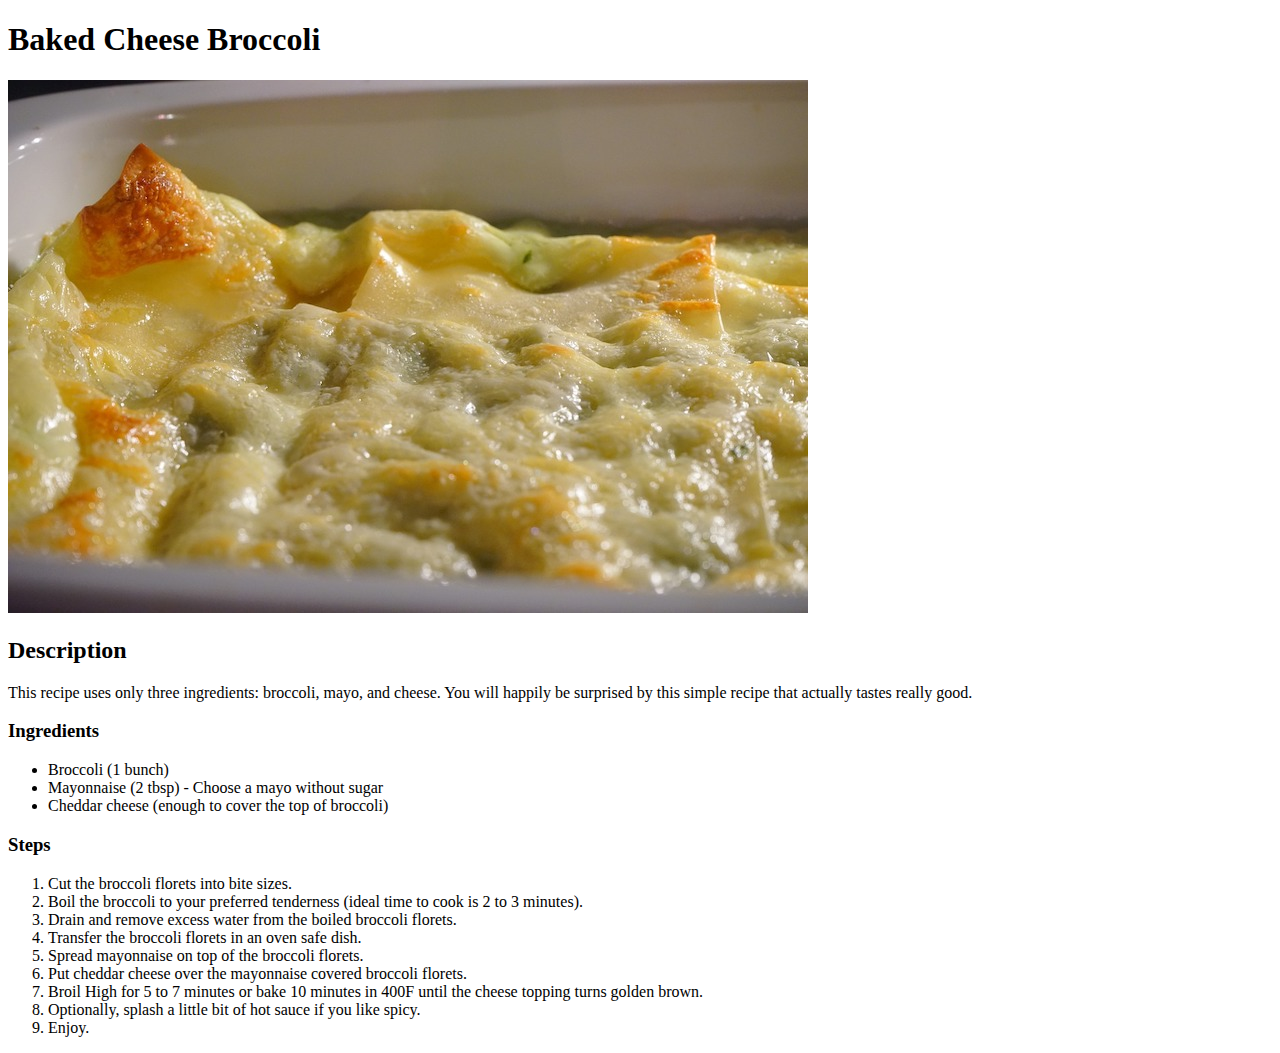
==== recipes/baked-cheese-broccoli.html @ 44b737b0 "Create recipe page baked-cheese-broccoli.html" ====
<!DOCTYPE html>
<html lang="en">
    <head>
        <meta charset="utf-8">
        <title>Baked Cheese Broccoli</title>
    </head>

    <body>
        <h1>Baked Cheese Broccoli</h1>
        <img src="../images/broccoli.jpg" alt="baked cheese over broccolis">

        <h2>Description</h2>
         <p>This recipe uses only three ingredients: broccoli, mayo, and cheese. You will happily be surprised by this simple recipe that actually tastes really good.</p>
    
        <h3>Ingredients</h3>
        <ul>
            <li>Broccoli (1 bunch)</li>
            <li>Mayonnaise (2 tbsp) - Choose a mayo without sugar</li>
            <li>Cheddar cheese (enough to cover the top of broccoli)</li>
        </ul>

        <h3>Steps</h3>
        <ol>
            <li>Cut the broccoli florets into bite sizes.</li>
            <li>Boil the broccoli to your preferred tenderness (ideal time to cook is 2 to 3 minutes).</li>
            <li>Drain and remove excess water from the boiled broccoli florets.</li>
            <li>Transfer the broccoli florets in an oven safe dish.</li>
            <li>Spread mayonnaise on top of the broccoli florets.</li>
            <li>Put cheddar cheese over the mayonnaise covered broccoli florets.</li>
            <li>Broil High for 5 to 7 minutes or bake 10 minutes in 400F until the cheese topping turns golden brown. </li>
            <li>Optionally, splash a little bit of hot sauce if you like spicy.</li>
            <li>Enjoy.</li>
            
        </ol>
    </body>

</html>
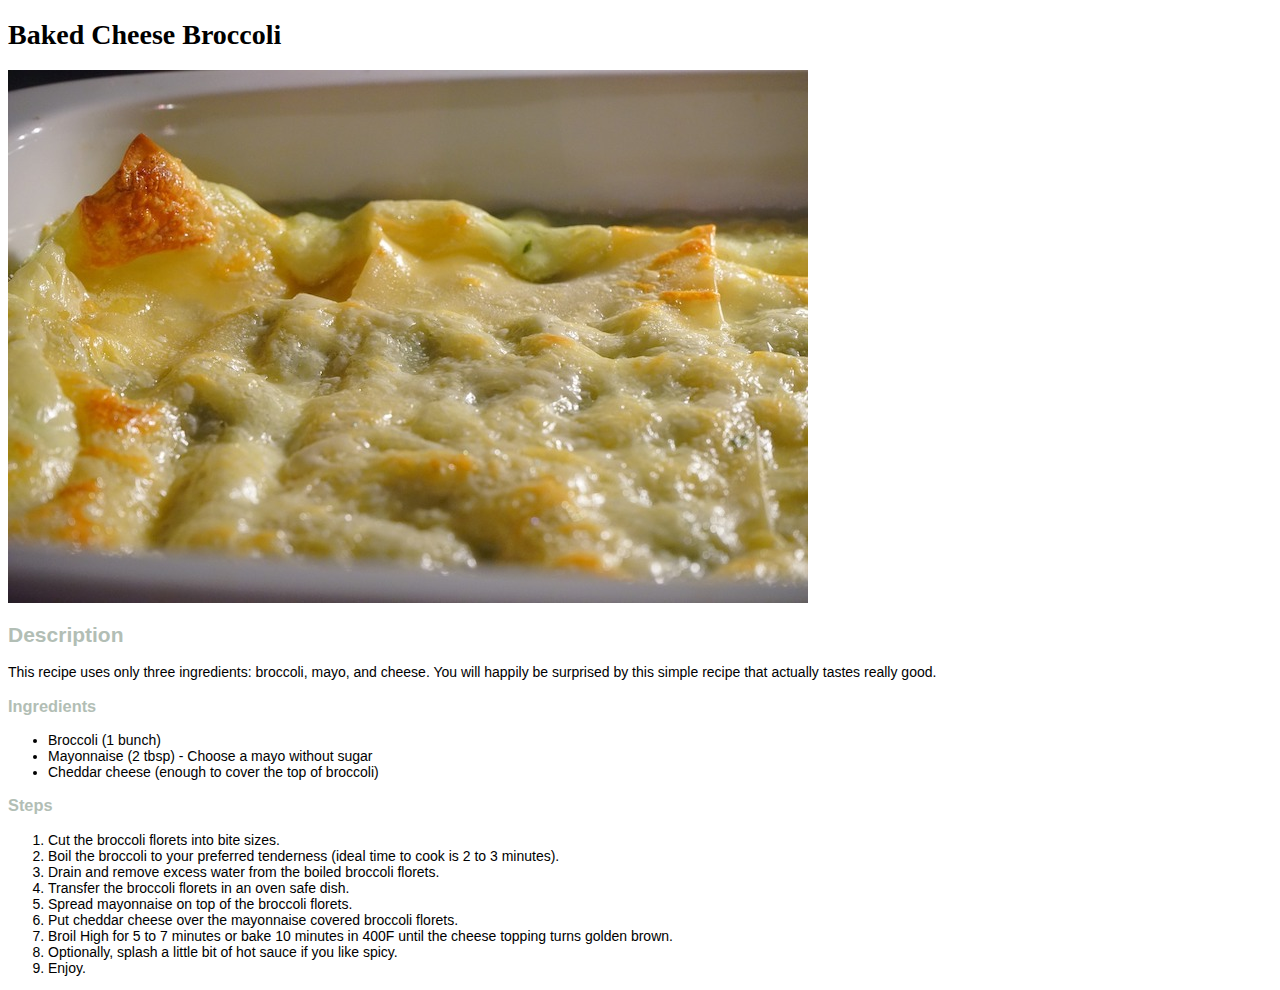
==== commit 3ddffa99: "Add basic style on the recipes and the home page" ====
--- a/recipes/baked-cheese-broccoli.html
+++ b/recipes/baked-cheese-broccoli.html
@@ -3,6 +3,7 @@
     <head>
         <meta charset="utf-8">
         <title>Baked Cheese Broccoli</title>
+        <link rel="stylesheet" href="style-recipe.css">
     </head>
 
     <body>
--- a/recipes/style-recipe.css
+++ b/recipes/style-recipe.css
@@ -0,0 +1,11 @@
+body {
+    font-family: Verdana, Geneva, Tahoma, sans-serif;
+    font-size: 14px;
+}
+h1 {
+    font-family: 'brush script MT', cursive;
+}
+h2, 
+h3 {
+    color: #B2BEB5;
+}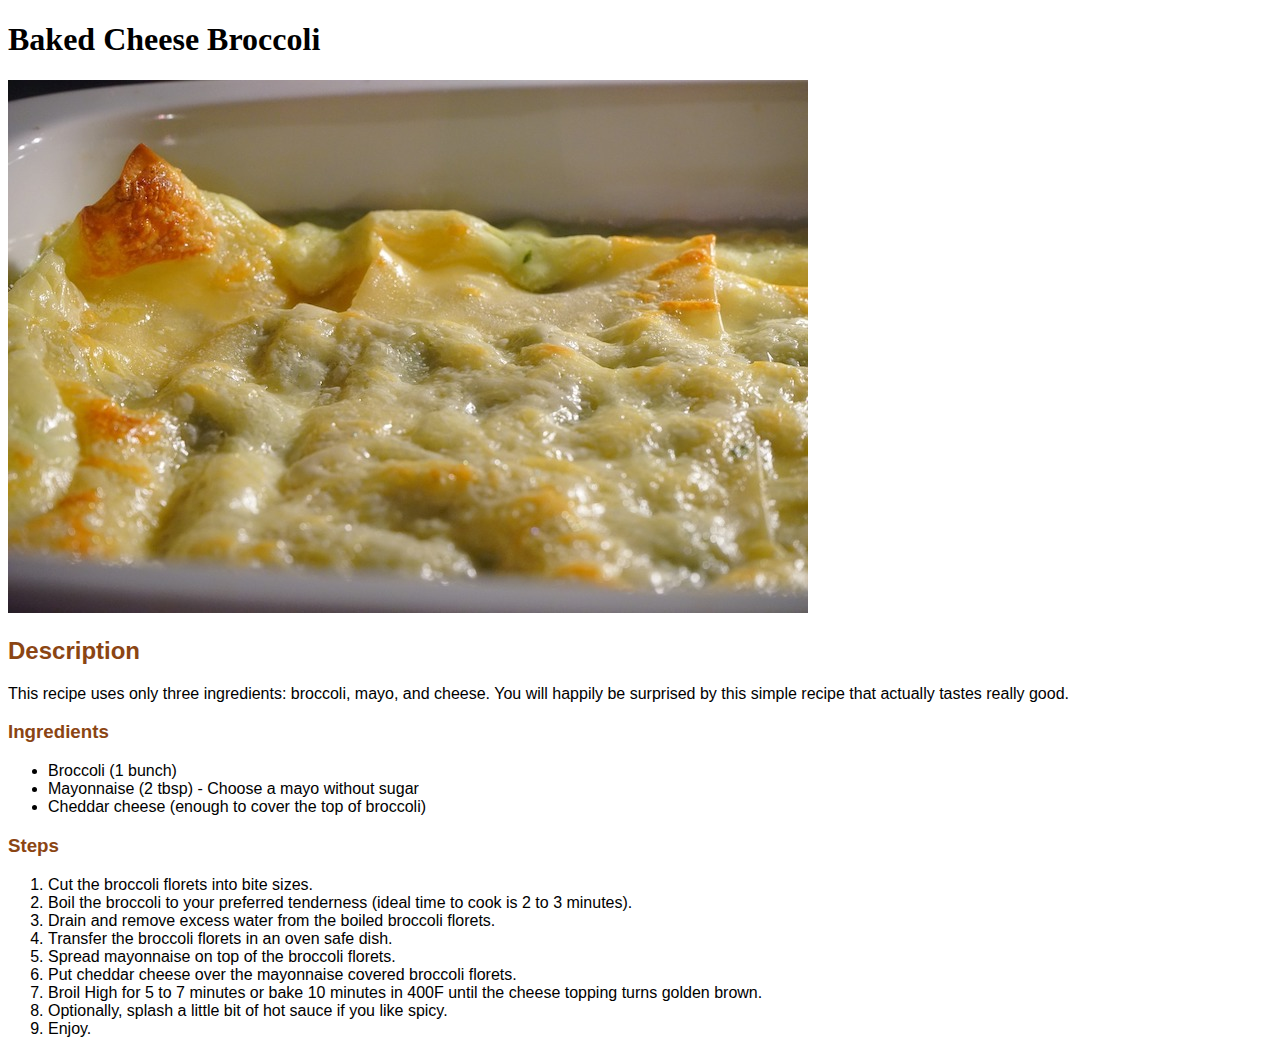
==== commit c458d5e2: "Update text format with internal CSS" ====
--- a/recipes/baked-cheese-broccoli.html
+++ b/recipes/baked-cheese-broccoli.html
@@ -3,7 +3,19 @@
     <head>
         <meta charset="utf-8">
         <title>Baked Cheese Broccoli</title>
-        <link rel="stylesheet" href="style-recipe.css">
+        <style>
+            body {
+            font-family: Verdana, Geneva, Tahoma, sans-serif;
+            font-size: 16px;
+            }
+            h1 {
+            font-family: 'brush script MT', cursive;
+            }
+            h2, 
+            h3 {
+            color: saddlebrown;
+            }
+        </style>
     </head>
 
     <body>
